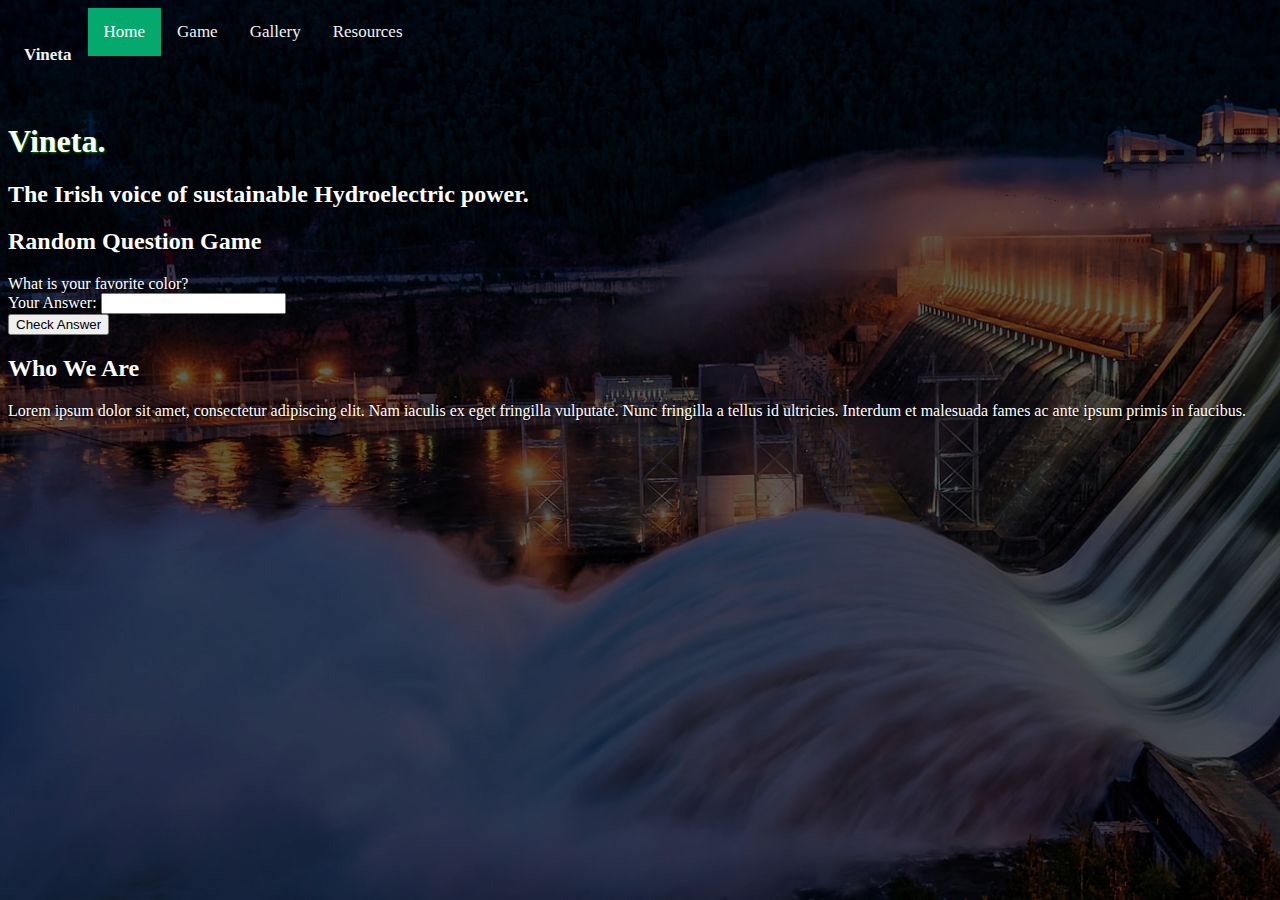
==== game/index.html @ d0e1b4b8 "began testing phase on game" ====
<!DOCTYPE html>
<html lang="en">
  <head>
    <meta charset="utf-8"> <!-- this specifices what character encoding to use. -->
	<!-- People like utf-8 because it covers almost all the characters and symbols in many different languages. -->
    <title>Vineta Home Page</title>
	<link href="https://cdn.jsdelivr.net/npm/bootstrap@5.3.2/dist/css/bootstrap.min.css" rel="stylesheet" integrity="sha384-T3c6CoIi6uLrA9TneNEoa7RxnatzjcDSCmG1MXxSR1GAsXEV/Dwwykc2MPK8M2HN" crossorigin="anonymous">
	<!--   ^ This code is from Bootstrap. -->
	<!--  ^ So Bootstrap has it's own CSS and JS scripts that I am using for the navbar. -->
	<!-- ^ The integrity is for security purposes. Should the CSS or JS files ever get changed, the browser will check them and NOT USE THE CODE. -->
	
	<link rel="stylesheet" href="styles.css">
	<!-- ^ This is the link to my own CSS file! -->
  </head>
  <body class="background">
    <div class="container-fluid"> 
		<!-- So the Navbar goes here. It links to the other websites in the project. -->
		<div class="navigation">
			<div id="navigationLogo">
			<a class="logo" href="#"><h4>Vineta</h4></a>
			</div>
			<a class="home" href="#h">Home</a>
			<a href="#">Game</a>
			<a href="#">Gallery</a>
			<a href="#">Resources</a>
		</div> 
		
		<!-- This is the header. -->
		<div class="row">
			<div class="row text-center">
				<div class="col-sm-12"> <!-- Columns always need to add up to 12, no more no less. 1x12 = 12 so it works :))))))))))))) -->
				<h1 class="title">Vineta.</h1>			
				<h2 class="header2">The Irish voice of sustainable Hydroelectric power. </h2> 	
				</div>
			</div>
		</div>
		
		<div class="row">
			<div class="col-sm-6">
				<div id="question-container">
				  <h2 class="header2">Random Question Game</h2>
				  <form onsubmit="return false" id="question-form">
					<div class="mainText" id="question"></div>
					<label for="answer" class="mainText">Your Answer:</label>
					<input type="text" id="answer" required>
					<br>
					<button type="button" id="button" onclick="checkAnswer()">Check Answer</button>
					<div id="feedback" class="feedback"></div>
					</form>
				</div>
			</div>
			<div class="col-sm-6">
			<h2 class="header2">Who We Are</h2>
			<p class="mainText">Lorem ipsum dolor sit amet, consectetur adipiscing elit. Nam iaculis ex eget fringilla vulputate. 
			Nunc fringilla a tellus id ultricies. Interdum et malesuada fames ac ante ipsum primis in faucibus. 
			</p>
			</div>
			
			<div class="col-sm-4">
			<p></p>
			</div>
		</div>
		
		
		<br>
	</div>
	<!-- EVERYTHING IN THE BODY ALWAYS GOES BEFORE THE SCRIPT I GENUINELY CANNOT STRESS THIS ENOUGH -->
	<script src="javascript.js"></script> 
	<script src="https://cdn.jsdelivr.net/npm/bootstrap@5.3.2/dist/js/bootstrap.bundle.min.js" integrity="sha384-C6RzsynM9kWDrMNeT87bh95OGNyZPhcTNXj1NW7RuBCsyN/o0jlpcV8Qyq46cDfL" crossorigin="anonymous"></script>
  </body>
</html>
---- game/styles.css ----
/*styles.css*/

h2.header2{
	color: white;
	text-shadow: 1px 1px 2px black; /*Even on a darker background the white text can be hard to see, so I added text shadow to make it more visible.*/
	float:middle;
}

h3.header3{
	color: white;
	text-shadow: 1px 1px 2px black;
	float:middle;
}

h1.title{
	color: white;
	text-shadow: 1px 1px 2px green;
	
}

.mainText{
	color: white;
	text-shadow: 1px 1px 2px black;
	text-align: justify; /*Justify stretches the lines so each gap has equal width.*/
	float:middle;
}
	

body.background{
	background-image: url(background.jpg); 
	background-attachment: fixed; /*This makes the background NOT move when you scroll, and doesn't leave any loose corners.*/
	background-size: cover; /*This stretches or shrinks the background image so that even if the image isn't an amazing resolution, it'll still look okay. */
}

/* I don't like Bootstrap's navbar and I wanted a transparent one, so I made one. */
.navigation {
  background-color: transparent;
  overflow: hidden; /*This makes overflow content clipped and invisible, also pushes the header down so that it makes the navbar look longer than it actually is.*/
					/*In all honesty this probably isn't the correct way to do this, but it works for this specific purpose.*/
}

/* This is the styling for the links in the Navigation Bar. */
.navigation a {
  float: left;
  color: #f2f2f2;
  text-align: center;
  padding: 14px 16px;
  text-decoration: none;
  font-size: 17px;
}

/* This makes the text glow when you hover over it by using text-shadow and actions in CSS. */
.navigation a:hover {
  background-color: transparent;
  color: white;
  text-shadow: 1px 1px 2px green;
}

/* This adds a colored box to the navbar button of the page you're currently on so that you know what part of the website you're in. */
.navigation a.home {
  background-color: #04AA6D;
  color: white;
}

.question-container {
    max-width: 600px;
    margin: 0 auto;
    padding: 20px;
    border: 1px solid #ccc;
    border-radius: 10px;
	float:middle;
	text-align: justify;
}

.feedback {
    font-weight: bold;
    margin-top: 10px;
	color: white;
	font-size: 16px;
}

label.mainText {
	color: white;
	text-shadow: 1px 1px 2px black;
	text-align: justify; /*Justify stretches the lines so each gap has equal width.*/
}
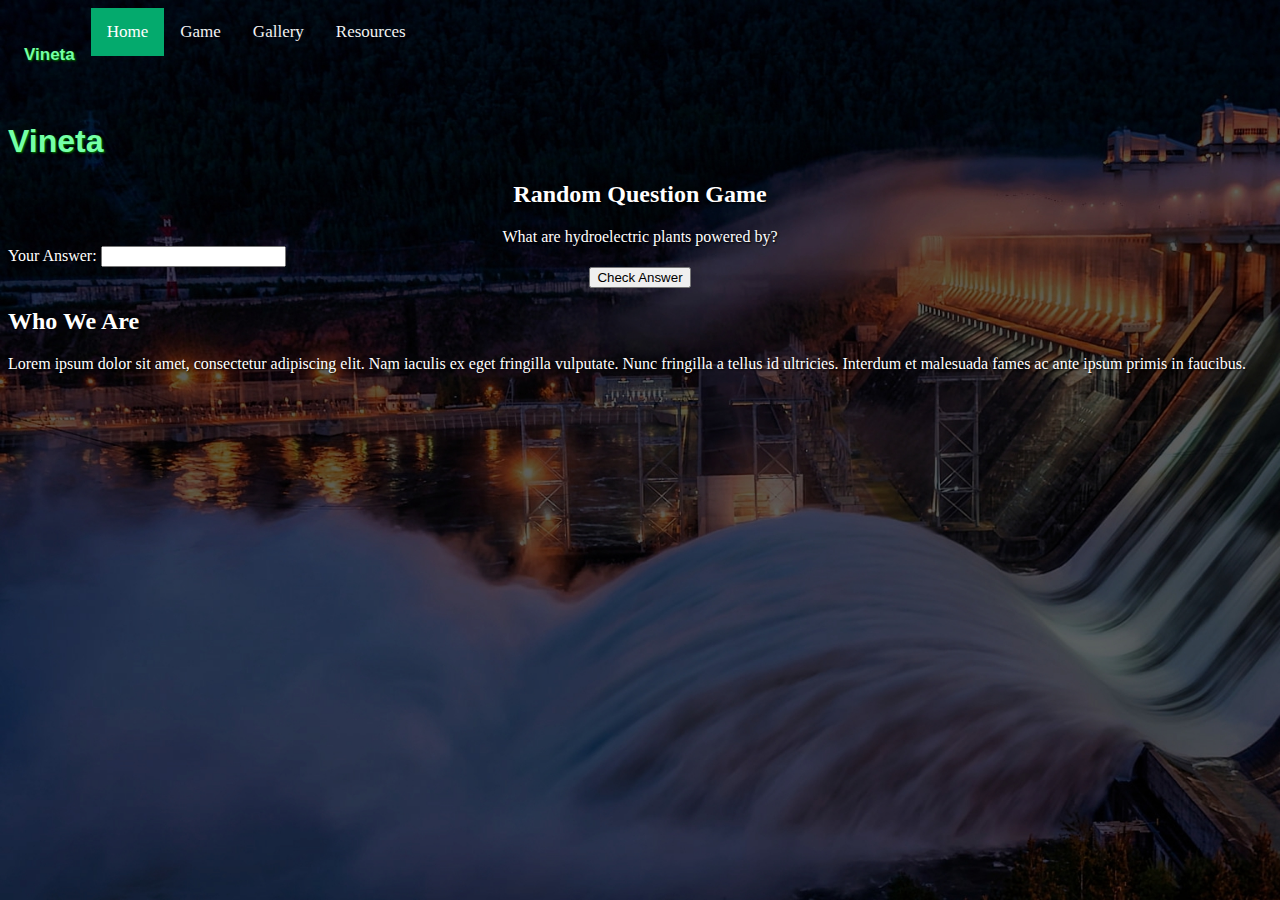
==== commit 31d6c306: "added icons and more stuff to the javascript game." ====
--- a/game/index.html
+++ b/game/index.html
@@ -3,51 +3,58 @@
   <head>
     <meta charset="utf-8"> <!-- this specifices what character encoding to use. -->
 	<!-- People like utf-8 because it covers almost all the characters and symbols in many different languages. -->
+	<meta name="viewport" content="width=device-width, initial-scale=1">
     <title>Vineta Home Page</title>
+	<link href="https://fonts.cdnfonts.com/css/halogen-gas-lights" rel="stylesheet"> <!-- This is a font I couldn't find on google fonts. -->
 	<link href="https://cdn.jsdelivr.net/npm/bootstrap@5.3.2/dist/css/bootstrap.min.css" rel="stylesheet" integrity="sha384-T3c6CoIi6uLrA9TneNEoa7RxnatzjcDSCmG1MXxSR1GAsXEV/Dwwykc2MPK8M2HN" crossorigin="anonymous">
 	<!--   ^ This code is from Bootstrap. -->
 	<!--  ^ So Bootstrap has it's own CSS and JS scripts that I am using for the navbar. -->
 	<!-- ^ The integrity is for security purposes. Should the CSS or JS files ever get changed, the browser will check them and NOT USE THE CODE. -->
 	
 	<link rel="stylesheet" href="styles.css">
-	<!-- ^ This is the link to my own CSS file! -->
   </head>
   <body class="background">
     <div class="container-fluid"> 
-		<!-- So the Navbar goes here. It links to the other websites in the project. -->
-		<div class="navigation">
-			<div id="navigationLogo">
-			<a class="logo" href="#"><h4>Vineta</h4></a>
+		
+		<div class="navigation">	<!-- So the Navbar goes here. It links to the other websites in the project. -->
+			<div id="navigationLogo">	<!-- This is where the logo "Vineta" shows up in the navbar. It just brings you to the home page. -->
+			<a href="#"><h4 class="title">Vineta</h4></a>	<!-- You can put tags inside anchors to make them more responsive. works with <img> tags too. -->
 			</div>
-			<a class="home" href="#h">Home</a>
+			<a class="home" href="#h">Home</a>	<!-- Anchor tags take you to other websites. -->
 			<a href="#">Game</a>
 			<a href="#">Gallery</a>
 			<a href="#">Resources</a>
 		</div> 
 		
-		<!-- This is the header. -->
+		<!-- This is the header at the top of the page. -->
 		<div class="row">
 			<div class="row text-center">
-				<div class="col-sm-12"> <!-- Columns always need to add up to 12, no more no less. 1x12 = 12 so it works :))))))))))))) -->
-				<h1 class="title">Vineta.</h1>			
-				<h2 class="header2">The Irish voice of sustainable Hydroelectric power. </h2> 	
+				<div class="col-sm-12"> <!-- Columns always need to add up to 12, no more no less. 1x12 = 12 so it works :> -->
+				<h1 class="title">Vineta</h1>			
+				<h2 class="header2"> </h2> 	
 				</div>
 			</div>
 		</div>
 		
 		<div class="row">
-			<div class="col-sm-6">
+			<div class="col-sm-2">
+			</div>
+			<div class="col-sm-2">
 				<div id="question-container">
-				  <h2 class="header2">Random Question Game</h2>
+				  <h2 class="header2" align="center">Random Question Game</h2>
 				  <form onsubmit="return false" id="question-form">
-					<div class="mainText" id="question"></div>
+					<div class="mainText" id="question" style="text-align:center"></div>
 					<label for="answer" class="mainText">Your Answer:</label>
 					<input type="text" id="answer" required>
 					<br>
-					<button type="button" id="button" onclick="checkAnswer()">Check Answer</button>
+					<div class="center-wrapper">
+						<button type="button" id="button" onclick="checkAnswer()">Check Answer</button>
+					</div>
 					<div id="feedback" class="feedback"></div>
-					</form>
+					</form>					
 				</div>
+			</div>
+			<div class="col-sm-2">
 			</div>
 			<div class="col-sm-6">
 			<h2 class="header2">Who We Are</h2>
@@ -55,14 +62,7 @@
 			Nunc fringilla a tellus id ultricies. Interdum et malesuada fames ac ante ipsum primis in faucibus. 
 			</p>
 			</div>
-			
-			<div class="col-sm-4">
-			<p></p>
-			</div>
 		</div>
-		
-		
-		<br>
 	</div>
 	<!-- EVERYTHING IN THE BODY ALWAYS GOES BEFORE THE SCRIPT I GENUINELY CANNOT STRESS THIS ENOUGH -->
 	<script src="javascript.js"></script> 
--- a/game/styles.css
+++ b/game/styles.css
@@ -13,9 +13,15 @@
 }
 
 h1.title{
-	color: white;
+	color: #75FFA7;
 	text-shadow: 1px 1px 2px green;
-	
+	font-family: 'Halogen Gas Lights', sans-serif;
+}
+
+h4.title{
+	color: #75FFA7;
+	text-shadow: 1px 1px 2px green;
+	font-family: 'Halogen Gas Lights', sans-serif;
 }
 
 .mainText{
@@ -64,7 +70,8 @@
 
 .question-container {
     max-width: 600px;
-    margin: 0 auto;
+    margin: auto;
+	width: 10%;
     padding: 20px;
     border: 1px solid #ccc;
     border-radius: 10px;
@@ -79,8 +86,19 @@
 	font-size: 16px;
 }
 
+.center-wrapper {
+	display: flex;
+    align-items: center;
+    justify-content: center;
+	
+}
+
 label.mainText {
 	color: white;
 	text-shadow: 1px 1px 2px black;
 	text-align: justify; /*Justify stretches the lines so each gap has equal width.*/
+}
+
+.question {
+	float:middle;
 }